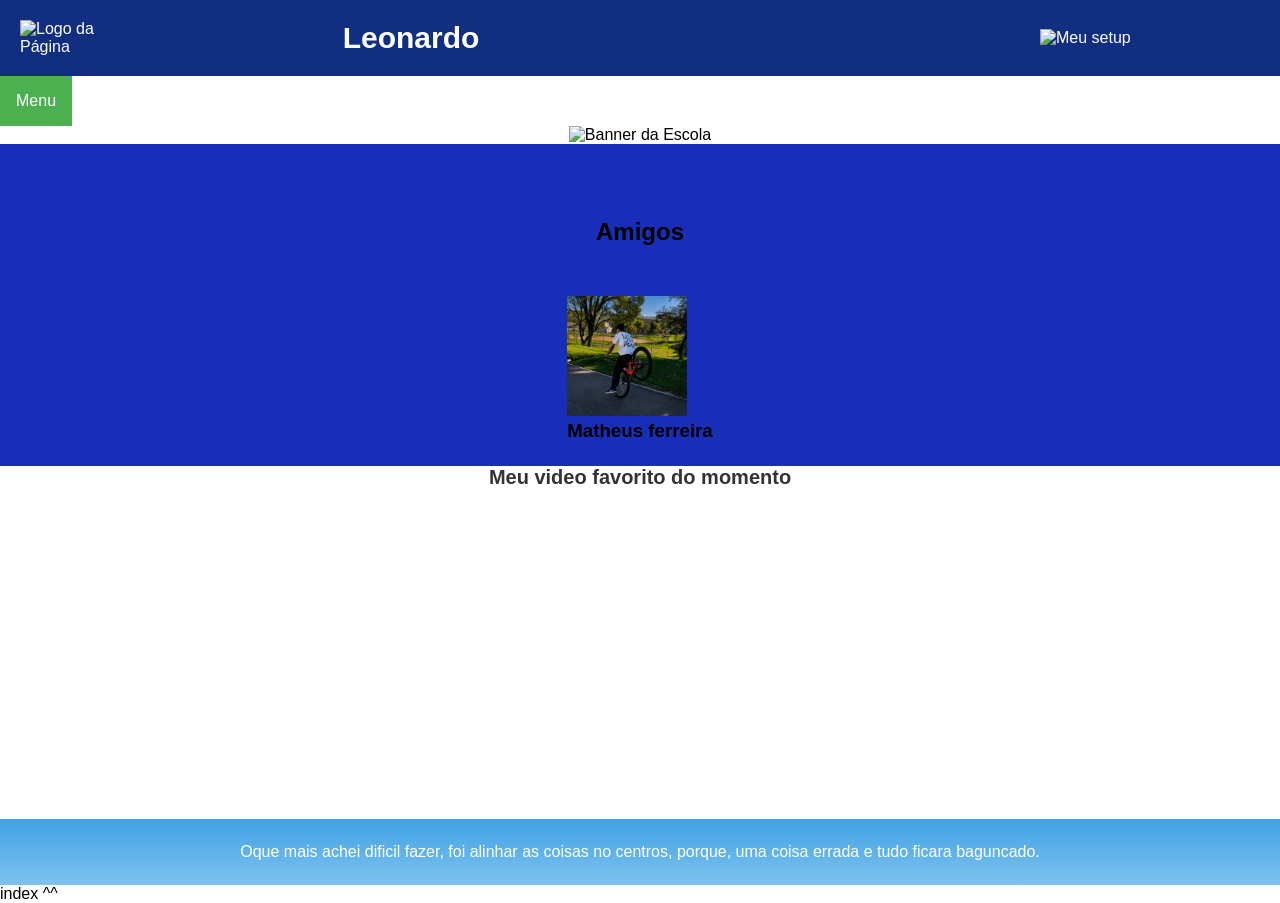
==== index.html @ 99b4e240 "321312321" ====
<!DOCTYPE html>
<html lang="pt-br">
<head>
<meta charset="UTF-8">
<meta name="viewport" content="width=device-width, initial-scale=1.0">
<title>Eu</title>
<link rel="stylesheet" href="style.css">
</head>
<body>
<!--header é a parte do cabeçalho do site, é o topo da página-->
<header class="cabecalho-itens">
<img class="cabecalho-imagem" src="trabalho 0.2.jfif" alt="Logo da Página">
<h1 class="titulo_site">Leonardo</h1>
<div class="sociais">
    <img class="setup" src="setup 1.jfif" alt="Meu setup">
</div>
</header>
<div class="dropdown">
  <button class="dropbtn">Menu</button>
  <div class="dropdown-content">
  <a href="amigo.html">Amigo</a>
  <a href="eu.html">Eu</a>
  <a href="video.html">video</a>
  <a href="jogo.html">Jogo</a>
  </div>
</div>
<!--Seção banner 1 é a parte do paragrafo 1 da página-->
<section class="banner1">
<img class="escola-image" src="Sobre mim.jpg" alt="Banner da Escola">
</section>
<!--Seção estudantes é a parte do paragrafo 2 da página -- "Meninos"-->
<!--altere em "src="estudante_menino_1.png" para src"nome da imagem do menino em
todos abaixo-->
<!--altere em "src="site_school.png" para src"nome da logo em todos abaixo-->
<!--para aumentar os alunos copie a div no edidor que corresponda desde a foto
até os icones abaixo - dúvidas chame o professor-->
<section class="estudante">
<h1 class="estudante_titulo">Amigos</h1>
<p> </p>
<div class="estudantes_todos">
<div class="estudante-div">
<img class="estudante-imagem" src="trabalhjo.jfif" alt="Foto dos amigos">
<h3 class="estudante-nome">Matheus ferreira</h3>

<p> </p>



</div>
</section>

<!--Seção estudantes é a parte do paragrafo 3 da página -- "Meninas"-->
<!--altere em "src="estudante_menina_1.png" para src"nome da imagem do menina em
todas abaixo-->
<!--altere em "src="site_school.png" para src"nome da logo em todos abaixo-->



<div class="container-video">
    <h3 class="titulo-video">Meu video favorito do momento</h3>
    <iframe width="560" height="315" src="" title="YouTube video player" frameborder="0" allow="accelerometer; autoplay; clipboard-write; encrypted-media; gyroscope; picture-in-picture; web-share" referrerpolicy="strict-origin-when-cross-origin" allowfullscreen></iframe>
</div> 




</div>
</section>
<!--Seção rodapé é a parte final da paragrafo 3 da página-->
<footer class="escola">

    



<p></p>
<p>Oque mais achei dificil fazer, foi alinhar as coisas no centros, porque, uma coisa errada e tudo ficara baguncado.</p>
<p> </p>
</footer>
</body>
</html>
index ^^
---- style.css ----
*{
margin: 0;
padding: 0;
box-sizing: border-box;
}
body{
font-family: "Poppins", sans-serif;
}
header{
background-color: #112E81;
color: white;
width: 100%;
padding: 20px;
}
.cabecalho-itens{
    display: flex;
    align-items: center;
    justify-content: space-between;
}
.cabecalho-imagem{
    width: 100px;
    height: auto;
}
.titulo_site{
    flex: 1;
    text-align: center;
    font-size: 30px;
}
.sociais{
display: flex;
justify-content: flex-end;
width: 45%;
padding-right: 50px;
}
.setup{
    width: 170px;
    height: auto;
}
.banner1{
display: flex;
justify-content: center;
}
.estudante_titulo{
padding: 50px;
text-align: center;

}
.estudante-nome{
text-align: center;
}
.estudante-imagem{
width: 120px;
}
.estudante-icone{
width: 38px;
padding: 4px 8px;
}
.estudante{
    background-color: #192eb8;
    padding: 24px 0;
}

.estudante.div{
text-align: center;
padding: 24px 0;
}
.estudantes_todos{
display: flex;
justify-content: space-around;
}
.escola{
background-image: linear-gradient(#40A2E3,#7FC2EF);
color: white;
display: flex;
justify-content:center;
padding: 24px 0;
text-align:center;
display:block;
}
.escola-titulo{
padding: 50px;
text-align: center;
}
.logo_rodape{
height: 80px;
padding: 12px 0;

}

.link{
color: #ffffff;
text-decoration: none;
}
.mapa {
    display: flex;
    justify-content: center; 
    align-items: center;
    padding: 40px;
    width: 100%;
}

.mapa iframe {
    max-width: 100%;
}

.titulo-video {
    font-family: 'Segoe UI', Tahoma, Geneva, Verdana, sans-serif;
    font-size: 20px;
    font-weight: bold;
    color: #333333;
    text-align: center;
    margin-bottom: 15px;
}

.container-video {
    display: flex;
    flex-direction: column;
    align-items: center;
    width: 100%;
}

.dropbtn {
  background-color: #4CAF50;
  color: white;
  padding: 16px;
  font-size: 16px;
  border: none;
  cursor: pointer;
}

.dropdown {
  position: relative;
}

.dropdown-content {
  display: none;
  position: absolute;
  background-color: #f9f9f9;
  min-width: 200px;
  box-shadow: 0px 8px 16px 0px rgba(0,0,0,0.2);
}

.dropdown-content a {
  color: black;
  padding: 12px 16px;
  text-decoration: none;
  display: block;
}

.dropdown-content a:hover {
  background-color: #f1f1f1;
}

.dropdown:hover .dropdown-content {
  display: block;
}

.dropdown:hover .dropbtn {
  background-color: #3e8e41;
}

/* ================================= */
/* ESTILO PRINCIPAL DO JOGO */
/* ================================= */

#meu-jogo {
    width: 100%;
    padding: 20px;
    text-align: center;
    color: white;
}

#meu-jogo h1 {
    margin-bottom: 20px;
}

/* INFORMAÇÕES */

#game-info {
    display: flex;
    justify-content: center;
    gap: 30px;
    margin-bottom: 15px;
    font-size: 18px;
    flex-wrap: wrap;
}

/* ÁREA DO JOGO */

#game-container {
    position: relative;
    width: 800px;
    max-width: 100%;
    margin: auto;
}

#gameCanvas {
    display: block;
    width: 100%;
    height: auto;
    background: #70c5ff;
    border: 4px solid white;
}
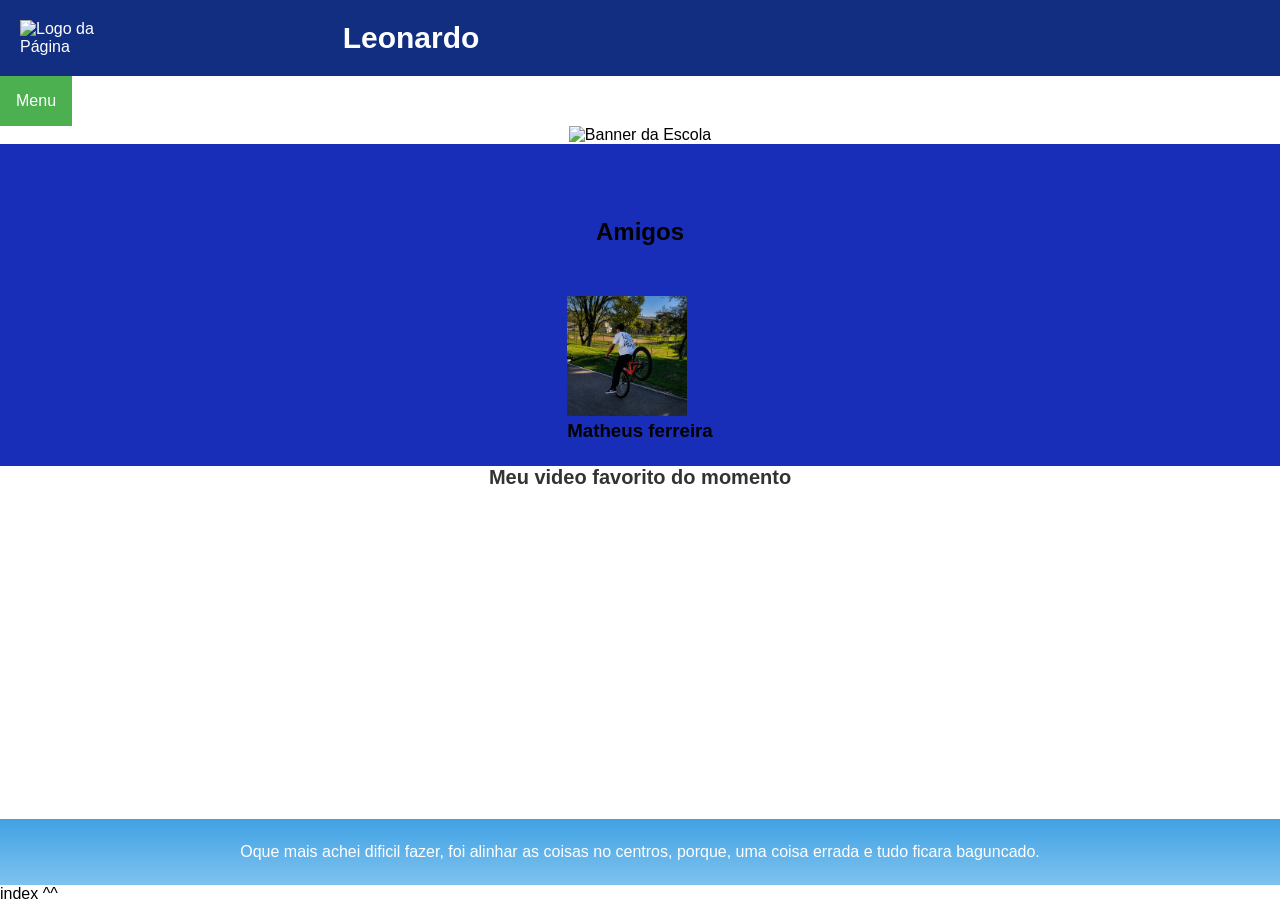
==== commit 652d8de2: "312321" ====
--- a/index.html
+++ b/index.html
@@ -12,7 +12,7 @@
 <img class="cabecalho-imagem" src="trabalho 0.2.jfif" alt="Logo da Página">
 <h1 class="titulo_site">Leonardo</h1>
 <div class="sociais">
-    <img class="setup" src="setup 1.jfif" alt="Meu setup">
+
 </div>
 </header>
 <div class="dropdown">
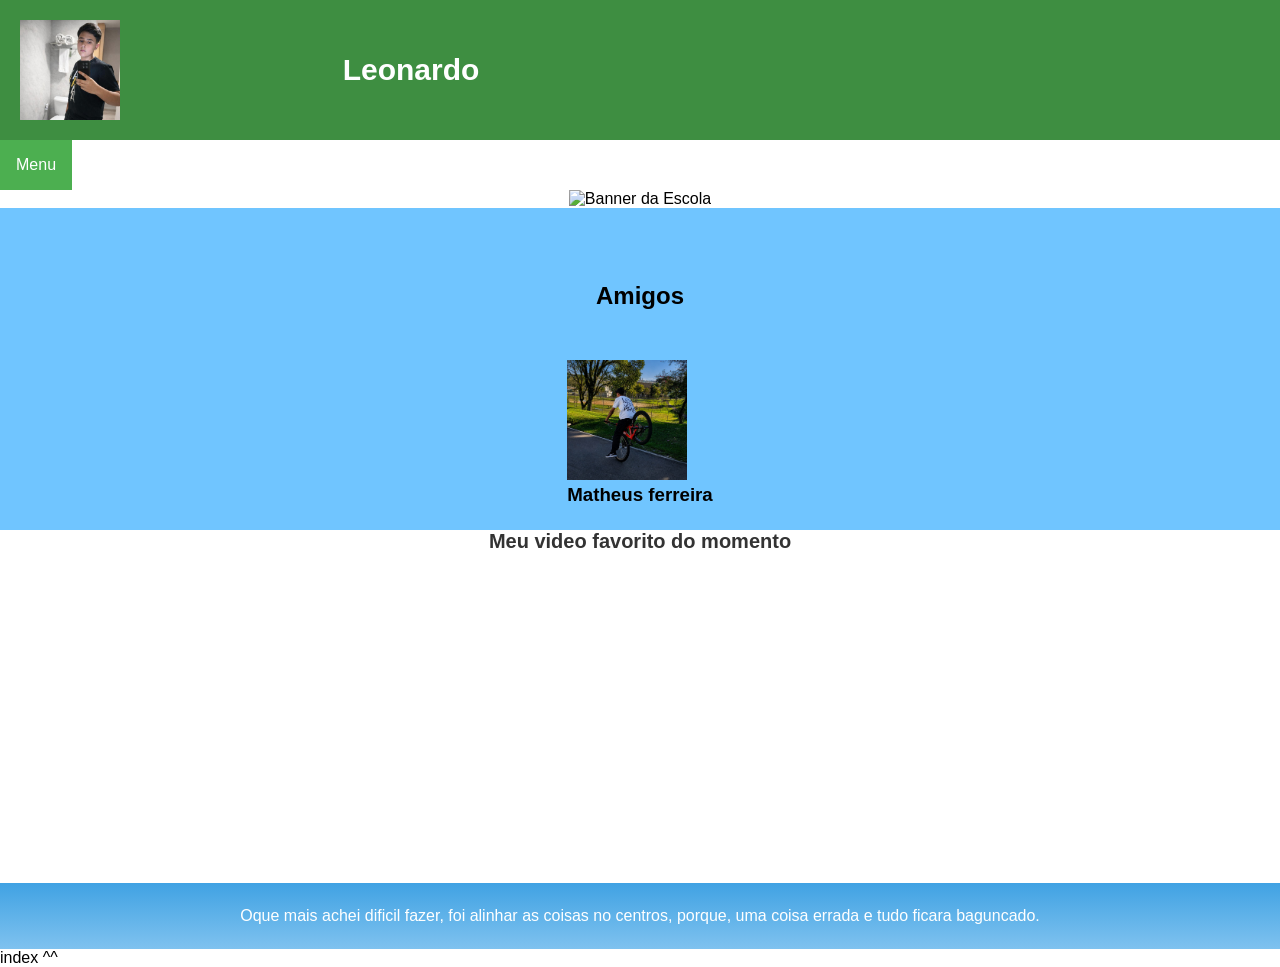
==== commit ebc468f9: "321321" ====
--- a/index.html
+++ b/index.html
@@ -9,7 +9,7 @@
 <body>
 <!--header é a parte do cabeçalho do site, é o topo da página-->
 <header class="cabecalho-itens">
-<img class="cabecalho-imagem" src="trabalho 0.2.jfif" alt="Logo da Página">
+<img class="cabecalho-imagem" src="leo.jfif" alt="Logo da Página">
 <h1 class="titulo_site">Leonardo</h1>
 <div class="sociais">
 
--- a/style.css
+++ b/style.css
@@ -7,7 +7,7 @@
 font-family: "Poppins", sans-serif;
 }
 header{
-background-color: #112E81;
+background-color: #3e8e41;
 color: white;
 width: 100%;
 padding: 20px;
@@ -56,7 +56,7 @@
 padding: 4px 8px;
 }
 .estudante{
-    background-color: #192eb8;
+    background-color: #70c5ff;
     padding: 24px 0;
 }
 
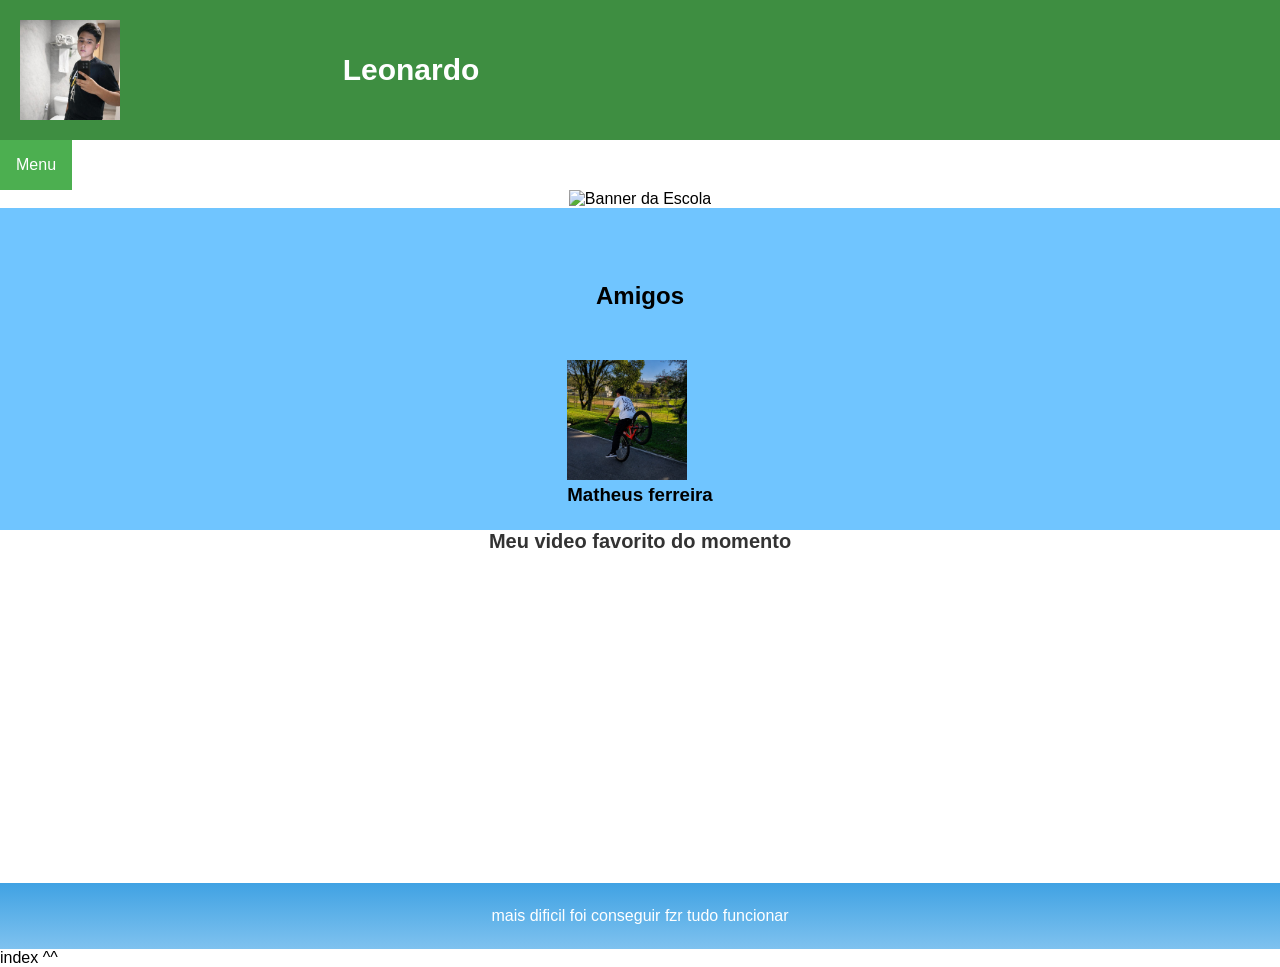
==== commit 86a49a8b: "321321" ====
--- a/index.html
+++ b/index.html
@@ -74,7 +74,7 @@
 
 
 <p></p>
-<p>Oque mais achei dificil fazer, foi alinhar as coisas no centros, porque, uma coisa errada e tudo ficara baguncado.</p>
+<p>mais dificil foi conseguir fzr tudo funcionar</p>
 <p> </p>
 </footer>
 </body>
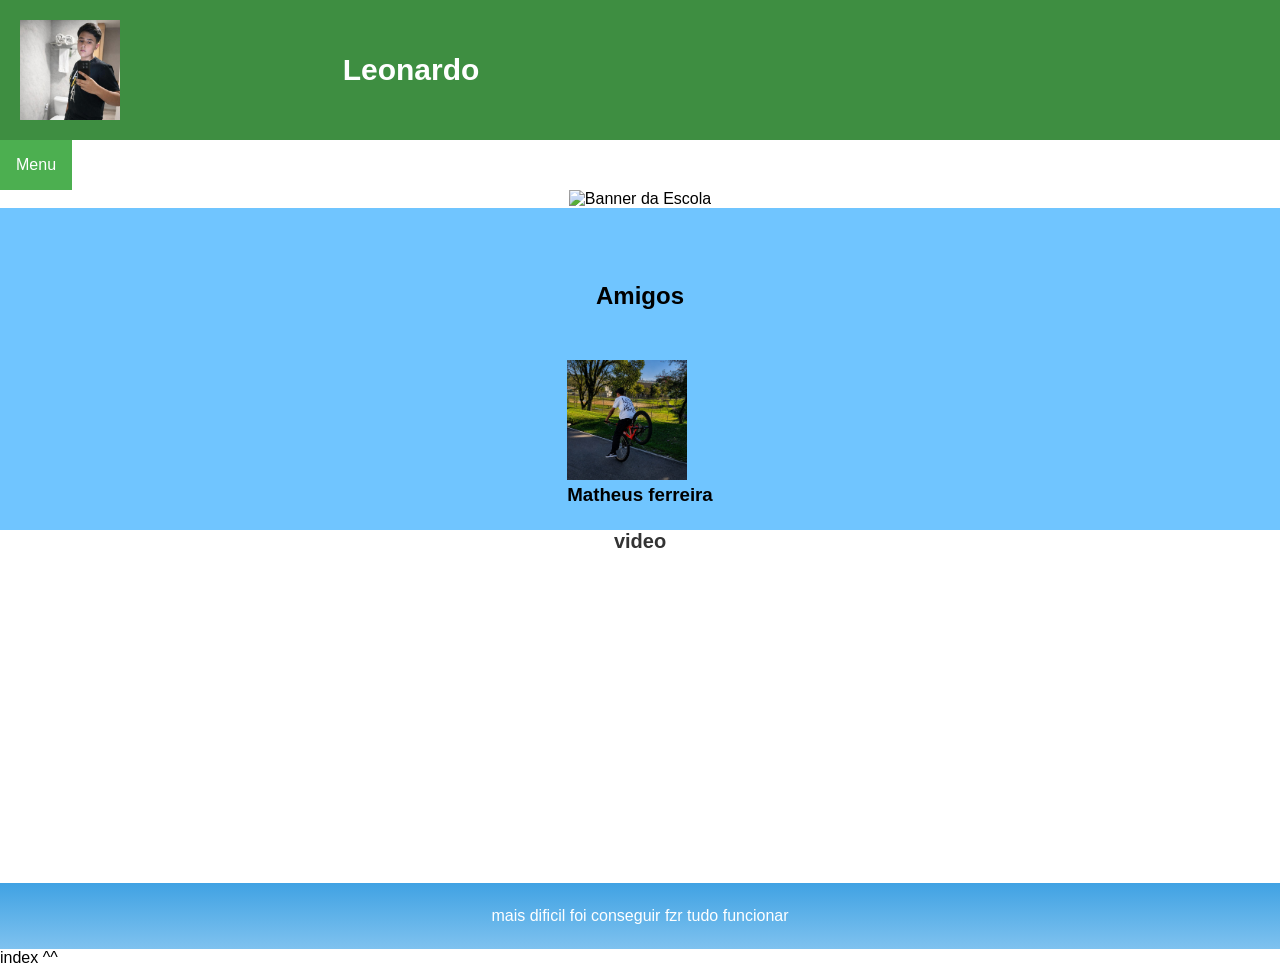
==== commit 836407d6: "312321" ====
--- a/index.html
+++ b/index.html
@@ -57,7 +57,7 @@
 
 
 <div class="container-video">
-    <h3 class="titulo-video">Meu video favorito do momento</h3>
+    <h3 class="titulo-video">video</h3>
     <iframe width="560" height="315" src="" title="YouTube video player" frameborder="0" allow="accelerometer; autoplay; clipboard-write; encrypted-media; gyroscope; picture-in-picture; web-share" referrerpolicy="strict-origin-when-cross-origin" allowfullscreen></iframe>
 </div> 
 
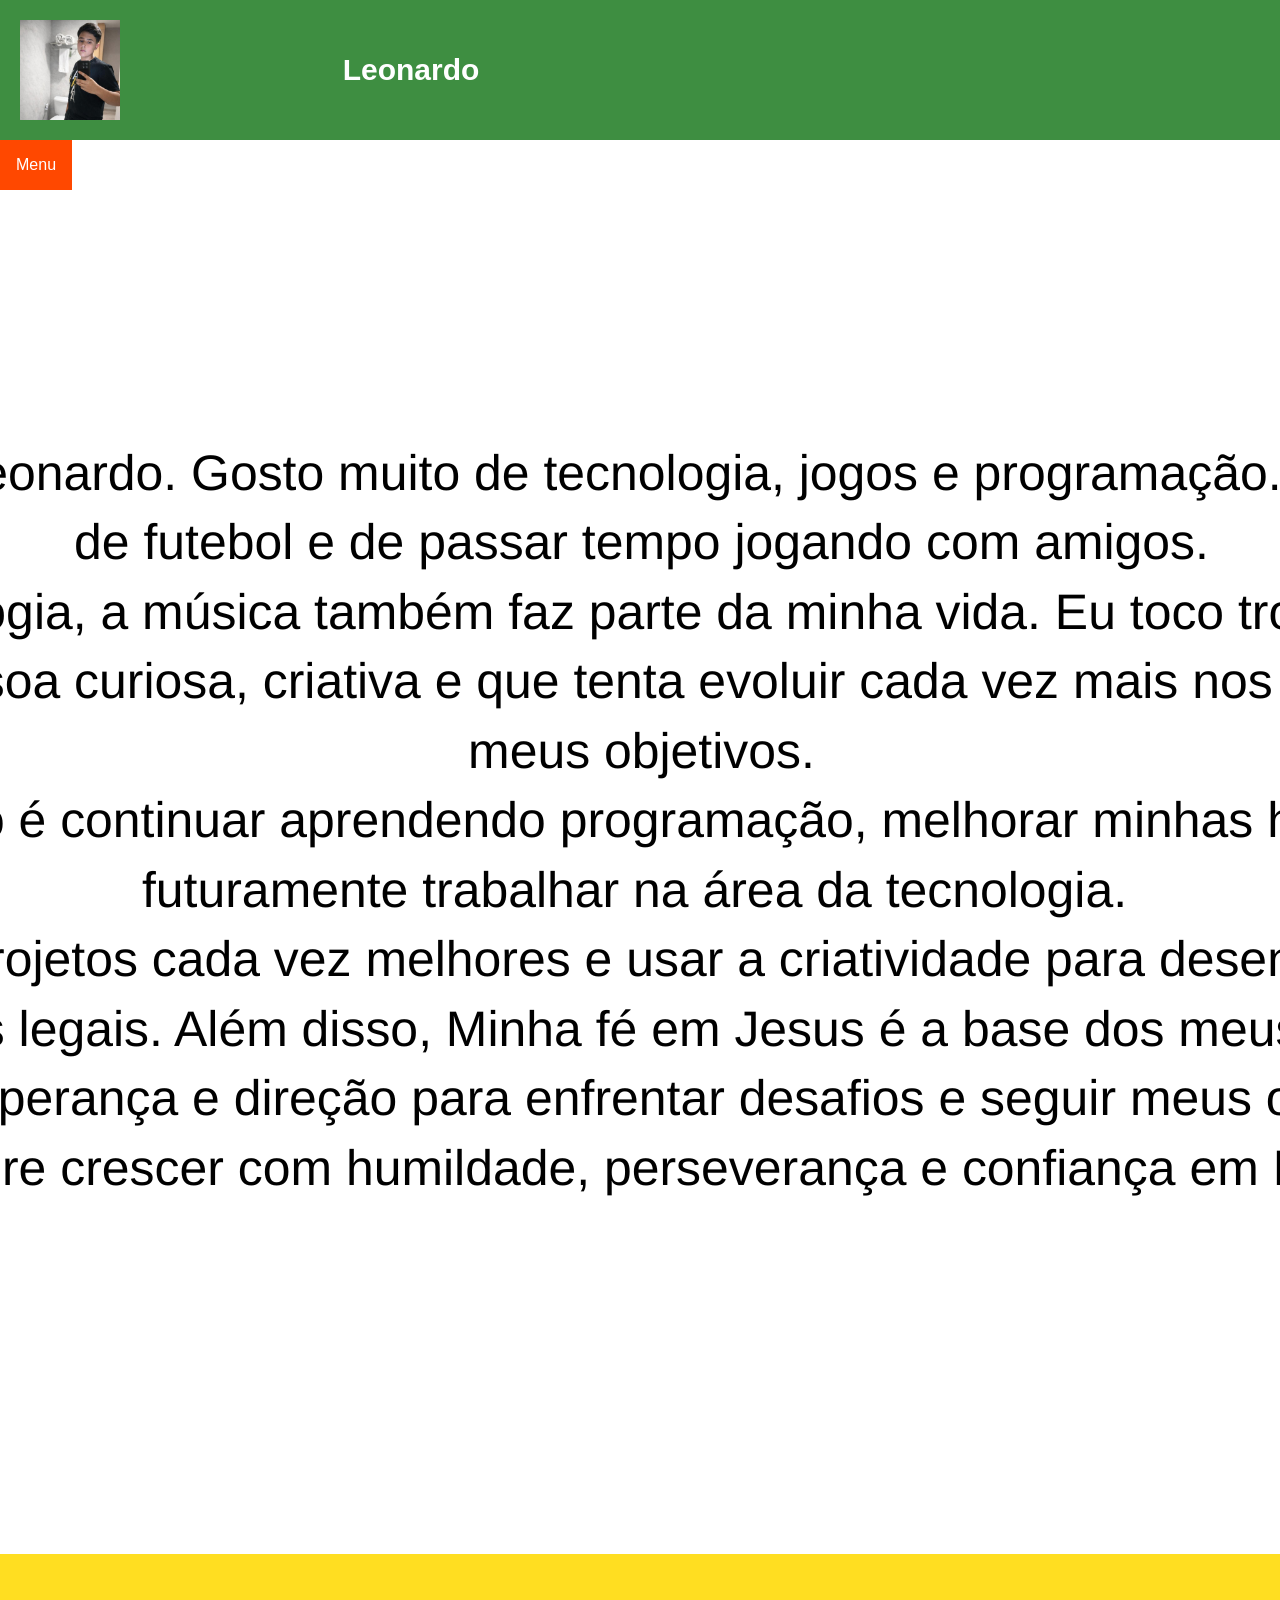
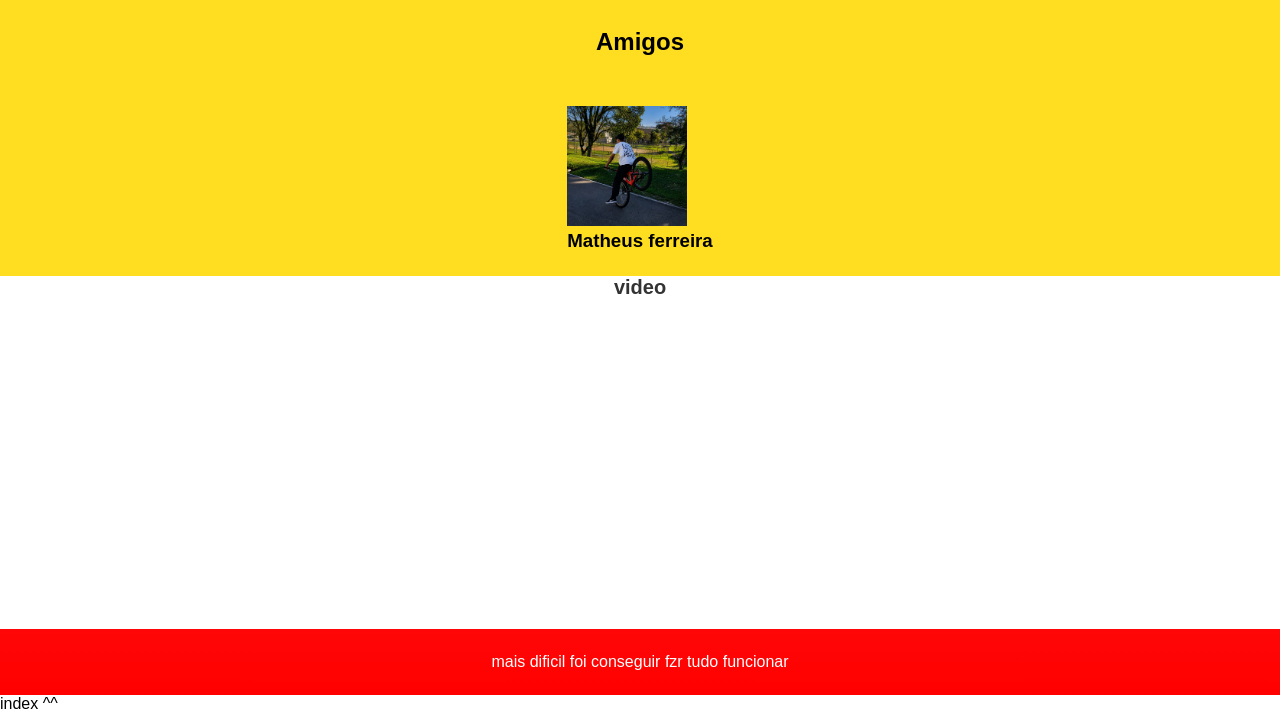
==== commit a93fe5f7: "31231" ====
--- a/index.html
+++ b/index.html
@@ -26,7 +26,7 @@
 </div>
 <!--Seção banner 1 é a parte do paragrafo 1 da página-->
 <section class="banner1">
-<img class="escola-image" src="Sobre mim.jpg" alt="Banner da Escola">
+<img class="escola-image" src="eu.png" alt="eu">
 </section>
 <!--Seção estudantes é a parte do paragrafo 2 da página -- "Meninos"-->
 <!--altere em "src="estudante_menino_1.png" para src"nome da imagem do menino em
--- a/style.css
+++ b/style.css
@@ -56,7 +56,7 @@
 padding: 4px 8px;
 }
 .estudante{
-    background-color: #70c5ff;
+    background-color: #FFDE21;
     padding: 24px 0;
 }
 
@@ -69,7 +69,7 @@
 justify-content: space-around;
 }
 .escola{
-background-image: linear-gradient(#40A2E3,#7FC2EF);
+background-image: linear-gradient(#ff0707,#ff0000);
 color: white;
 display: flex;
 justify-content:center;
@@ -120,7 +120,7 @@
 }
 
 .dropbtn {
-  background-color: #4CAF50;
+  background-color: #ff4800;
   color: white;
   padding: 16px;
   font-size: 16px;
@@ -129,14 +129,14 @@
 }
 
 .dropdown {
-  position: relative;
+  position: absolute;
 }
 
 .dropdown-content {
   display: none;
   position: absolute;
   background-color: #f9f9f9;
-  min-width: 200px;
+  min-width: 500px;
   box-shadow: 0px 8px 16px 0px rgba(0,0,0,0.2);
 }
 
@@ -198,6 +198,6 @@
     display: block;
     width: 100%;
     height: auto;
-    background: #70c5ff;
+    background: #dd1313;
     border: 4px solid white;
 }
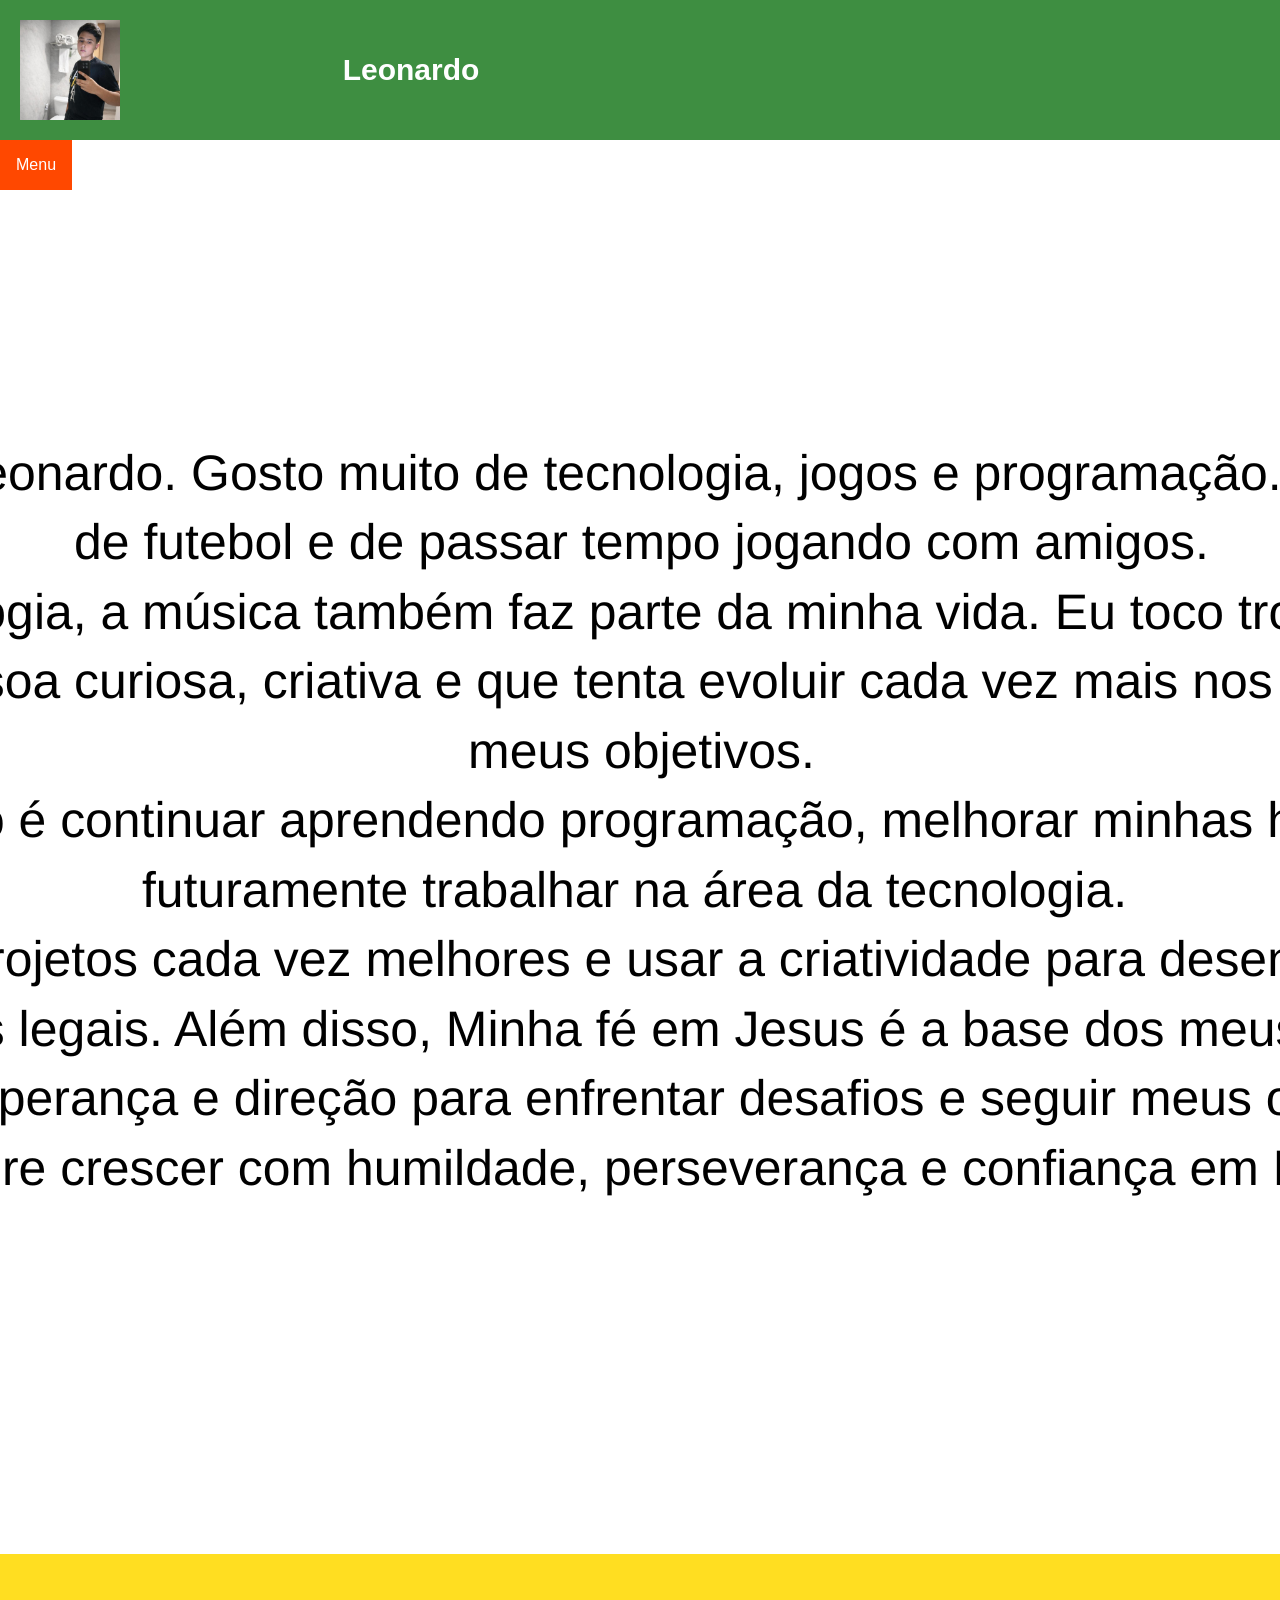
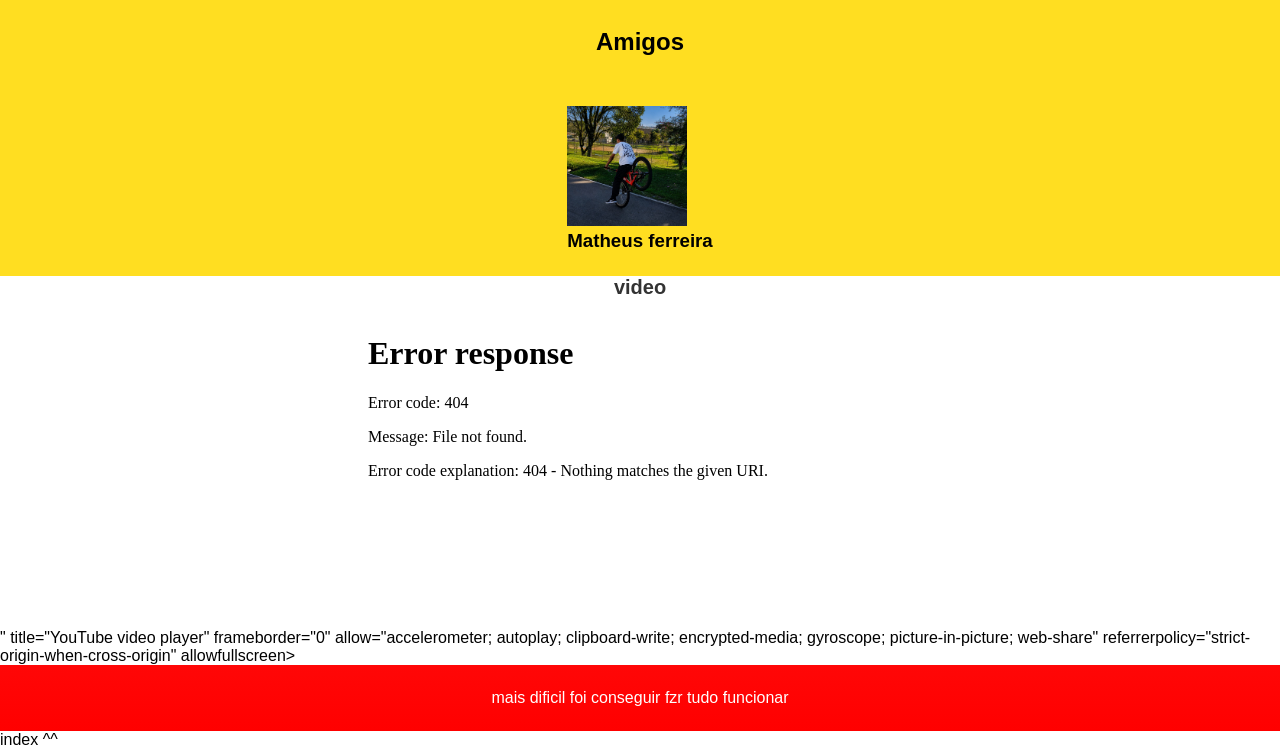
==== commit 48202ac0: "31231" ====
--- a/index.html
+++ b/index.html
@@ -58,7 +58,7 @@
 
 <div class="container-video">
     <h3 class="titulo-video">video</h3>
-    <iframe width="560" height="315" src="" title="YouTube video player" frameborder="0" allow="accelerometer; autoplay; clipboard-write; encrypted-media; gyroscope; picture-in-picture; web-share" referrerpolicy="strict-origin-when-cross-origin" allowfullscreen></iframe>
+    <iframe width="560" height="315" src="<iframe width="560" height="315" src="https://www.youtube.com/embed/Wu3Y_v8JeE8?si=u_irGmDVMEV2bhVD" title="YouTube video player" frameborder="0" allow="accelerometer; autoplay; clipboard-write; encrypted-media; gyroscope; picture-in-picture; web-share" referrerpolicy="strict-origin-when-cross-origin" allowfullscreen></iframe>" title="YouTube video player" frameborder="0" allow="accelerometer; autoplay; clipboard-write; encrypted-media; gyroscope; picture-in-picture; web-share" referrerpolicy="strict-origin-when-cross-origin" allowfullscreen></iframe>
 </div> 
 
 
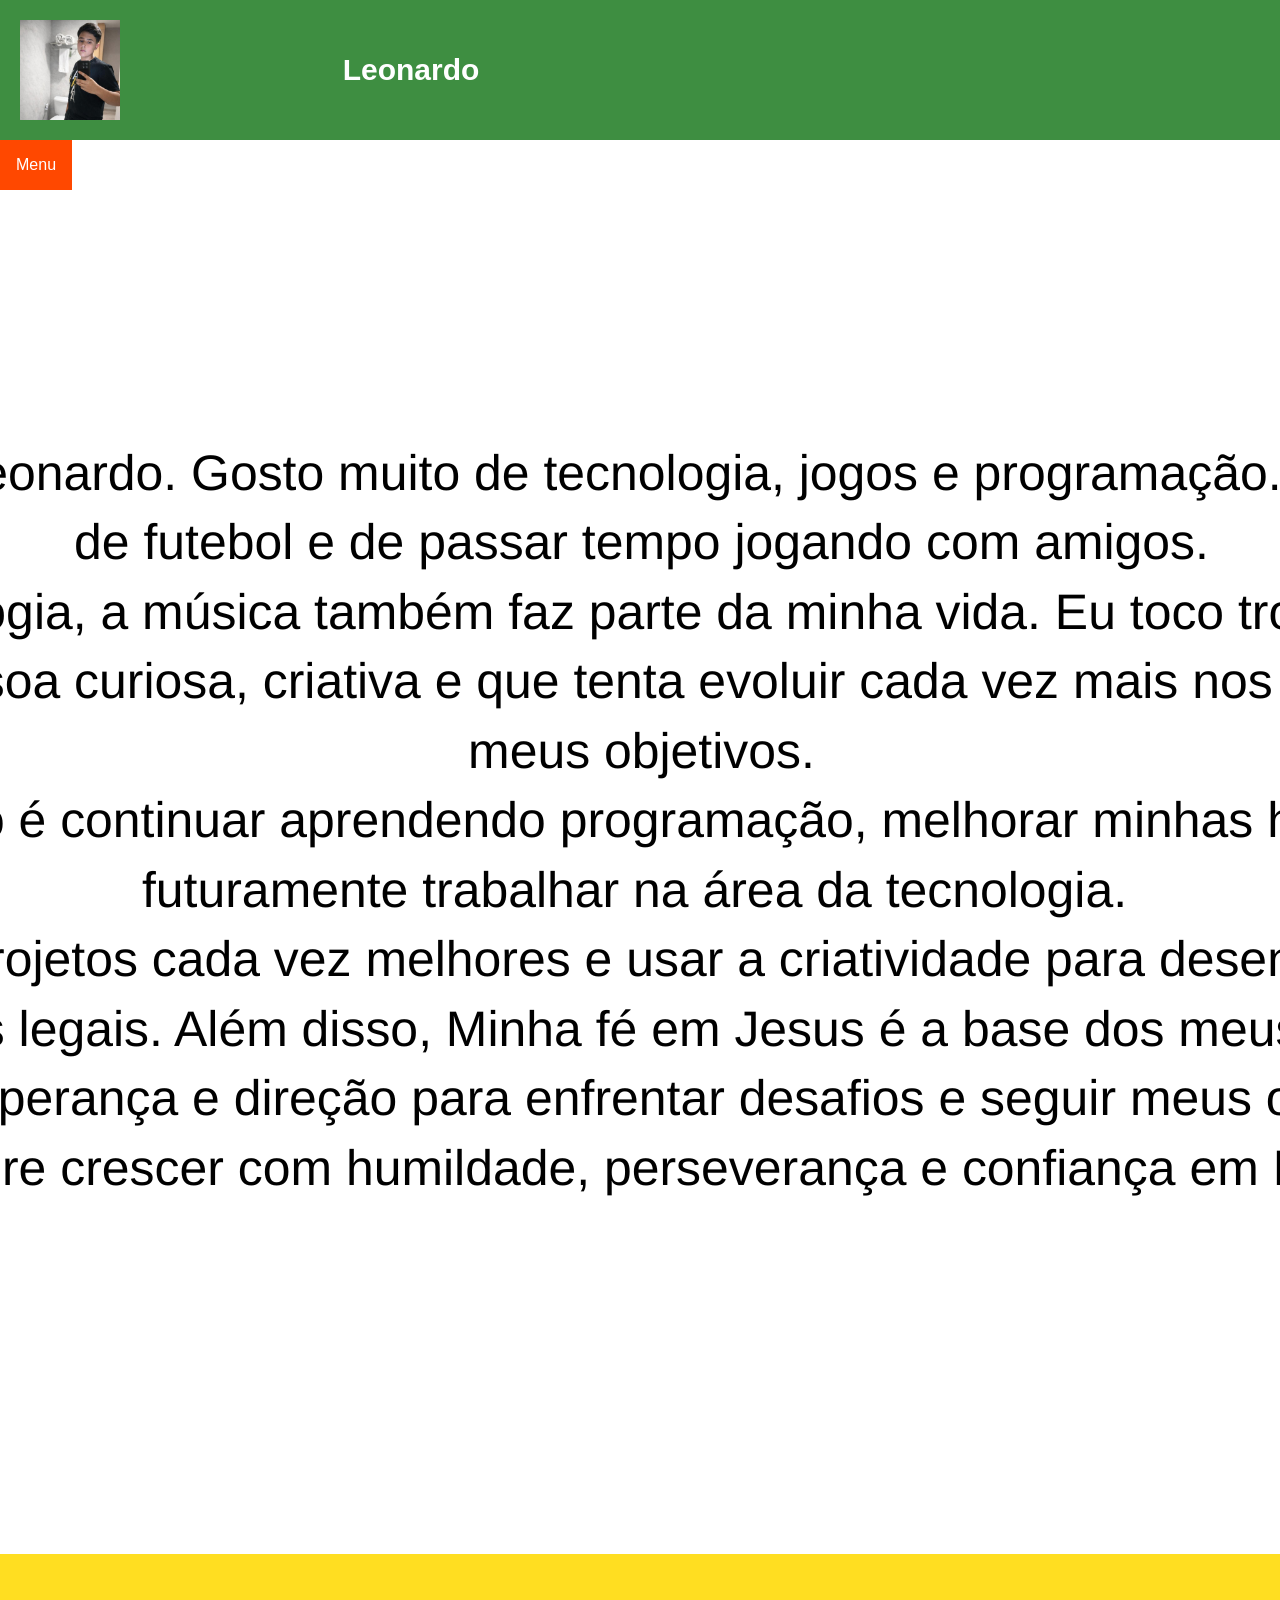
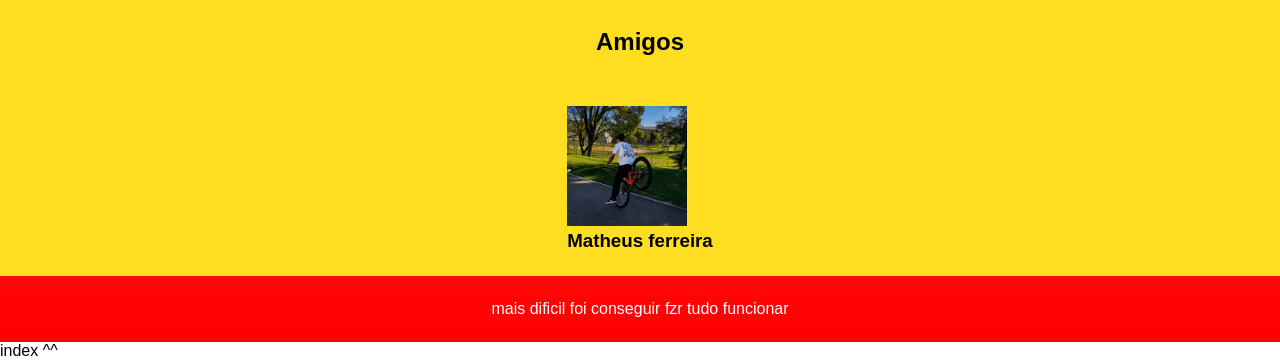
==== commit 1617f127: "32131" ====
--- a/index.html
+++ b/index.html
@@ -20,7 +20,6 @@
   <div class="dropdown-content">
   <a href="amigo.html">Amigo</a>
   <a href="eu.html">Eu</a>
-  <a href="video.html">video</a>
   <a href="jogo.html">Jogo</a>
   </div>
 </div>
@@ -56,10 +55,6 @@
 
 
 
-<div class="container-video">
-    <h3 class="titulo-video">video</h3>
-    <iframe width="560" height="315" src="<iframe width="560" height="315" src="https://www.youtube.com/embed/Wu3Y_v8JeE8?si=u_irGmDVMEV2bhVD" title="YouTube video player" frameborder="0" allow="accelerometer; autoplay; clipboard-write; encrypted-media; gyroscope; picture-in-picture; web-share" referrerpolicy="strict-origin-when-cross-origin" allowfullscreen></iframe>" title="YouTube video player" frameborder="0" allow="accelerometer; autoplay; clipboard-write; encrypted-media; gyroscope; picture-in-picture; web-share" referrerpolicy="strict-origin-when-cross-origin" allowfullscreen></iframe>
-</div> 
 
 
 
